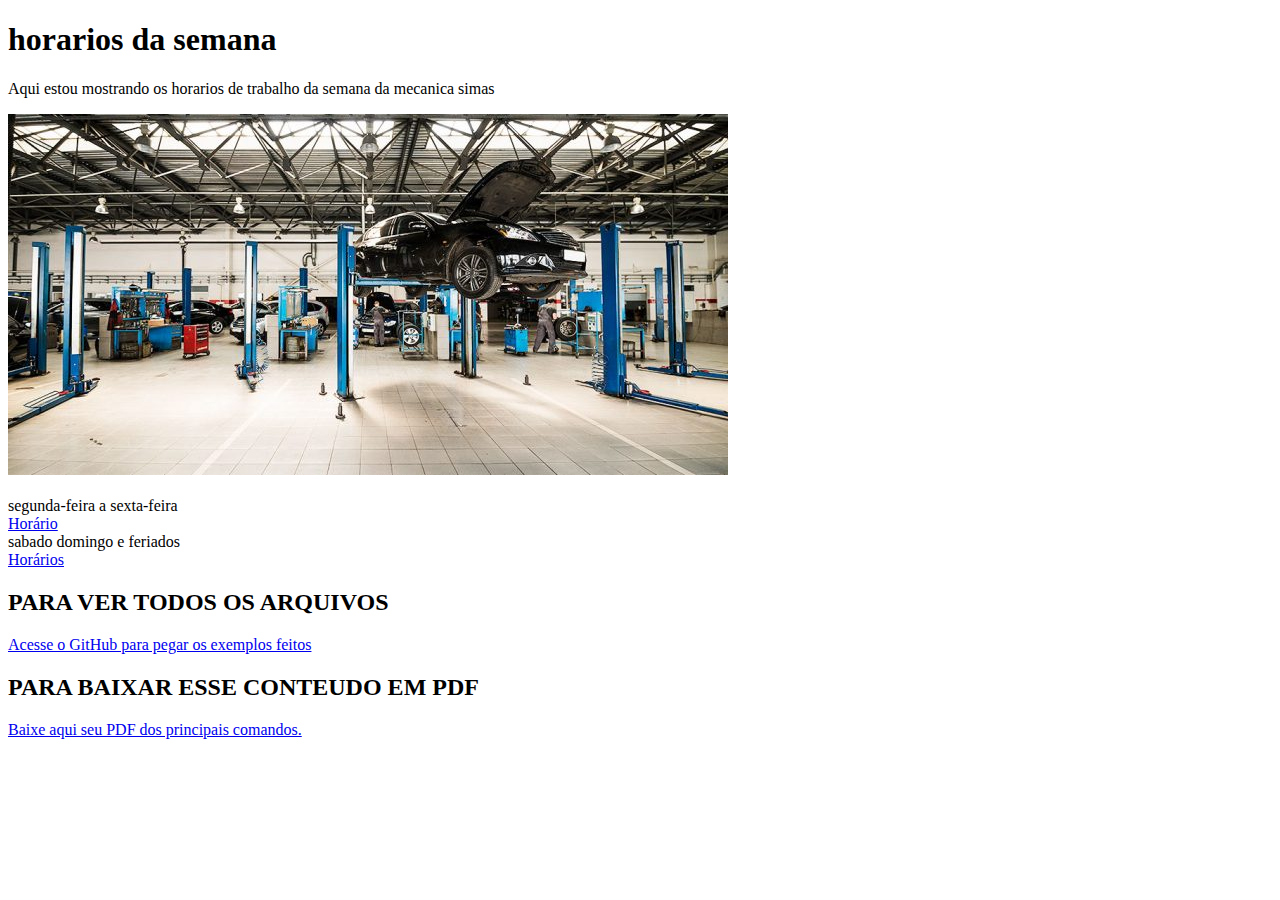
==== index.html @ 81a901ff "Add files via upload" ====
<!DOCTYPE html>
<html lang="en">
<head>
    <meta charset="UTF-8">
    <meta name="viewport" content="width=device-width, initial-scale=1.0">
    <link rel="shortcut icon" href="ICONE.ico" type="Aula-03/ICONE">
    <title></title>
</head>
<body>
    <h1>horarios da semana</h1>
    
    <p> Aqui estou mostrando os horarios de trabalho da semana da mecanica simas </p>
    
    <img src="ideias-inovadoras-para-oficina-720x361.jpg" alt="logo mecanica">
    
    
        <li><dias-da-semna></dias-da-semna></li>
        <li>segunda-feira a sexta-feira</li>
        <a href="segunda.html" target="_blank">Horário</a>
    
        <li>sabado domingo e feriados</li>
        <a href="terca.html" target="_blank">Horários</a>

        
    </ol>
    <h2> PARA VER TODOS OS ARQUIVOS</h2>
    <a href="https://github.com/rogeriodfreis/HTML-CSS" target="_blank">Acesse o GitHub para pegar os exemplos feitos</a>

    <h2> PARA BAIXAR ESSE CONTEUDO EM PDF</h2>
    <a href="https://github.com/rogeriodfreis/HTML-CSS/blob/main/COINI.pdf" target="_blank"  download="COINI.pdf" type="aplication/pdf">
        Baixe aqui seu PDF dos principais comandos.
    </a>
    
</body>
</html>
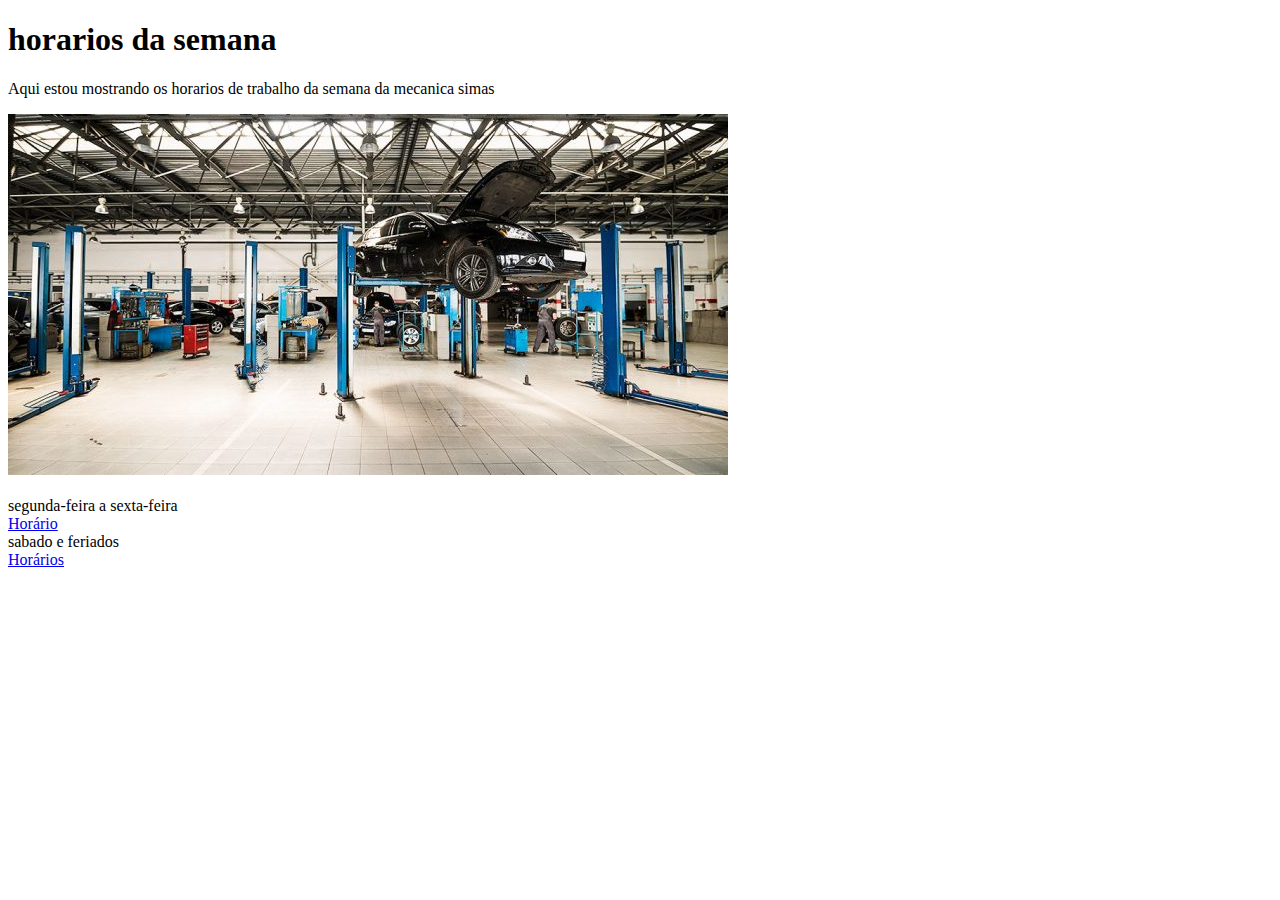
==== commit 25c80ee6: "Add files via upload" ====
--- a/index.html
+++ b/index.html
@@ -18,18 +18,10 @@
         <li>segunda-feira a sexta-feira</li>
         <a href="segunda.html" target="_blank">Horário</a>
     
-        <li>sabado domingo e feriados</li>
-        <a href="terca.html" target="_blank">Horários</a>
+        <li>sabado e feriados</li>
+        <a href="domingo.html" target="_blank">Horários</a>
 
         
     </ol>
-    <h2> PARA VER TODOS OS ARQUIVOS</h2>
-    <a href="https://github.com/rogeriodfreis/HTML-CSS" target="_blank">Acesse o GitHub para pegar os exemplos feitos</a>
-
-    <h2> PARA BAIXAR ESSE CONTEUDO EM PDF</h2>
-    <a href="https://github.com/rogeriodfreis/HTML-CSS/blob/main/COINI.pdf" target="_blank"  download="COINI.pdf" type="aplication/pdf">
-        Baixe aqui seu PDF dos principais comandos.
-    </a>
-    
 </body>
 </html>
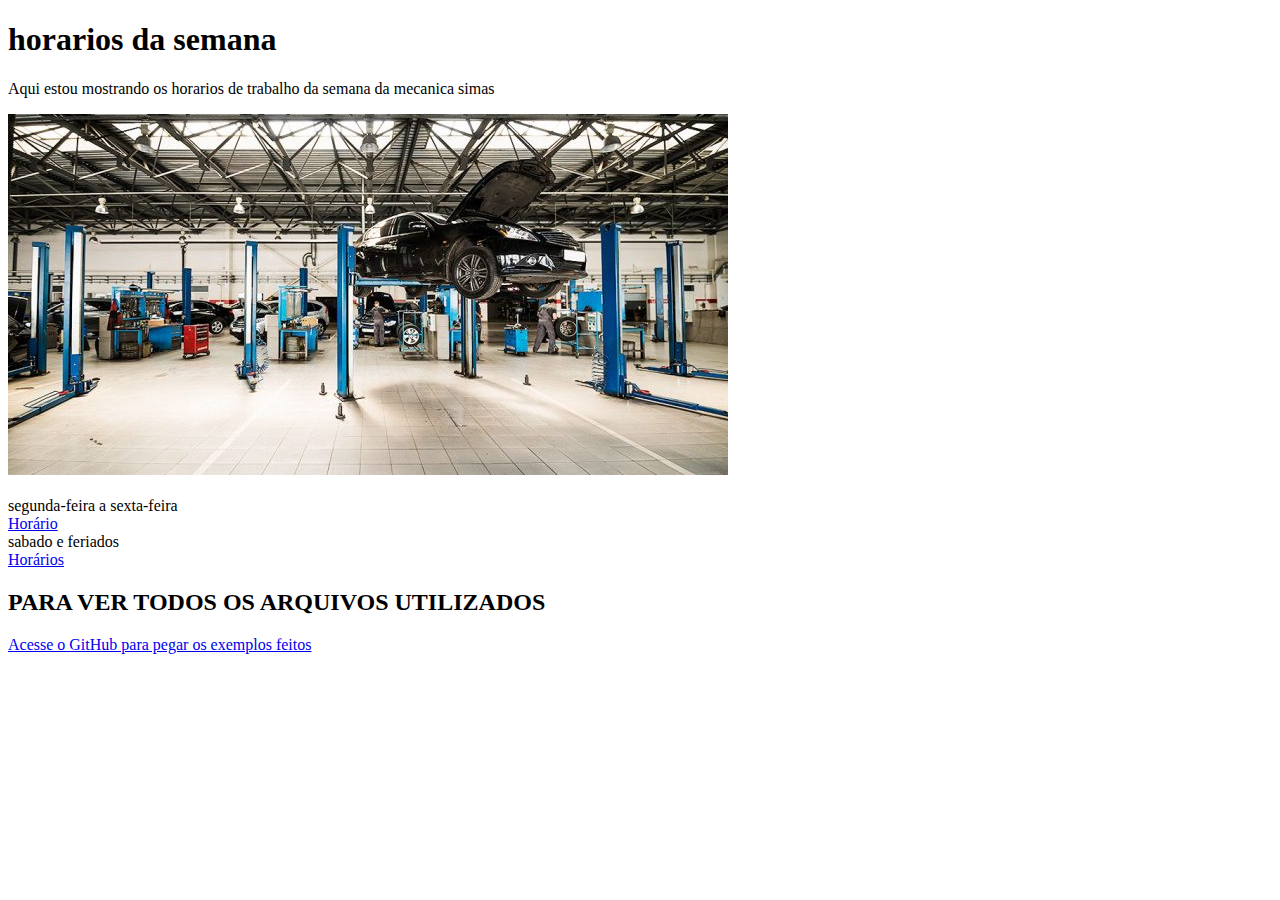
==== commit 7b1fa48b: "Add files via upload" ====
--- a/index.html
+++ b/index.html
@@ -14,7 +14,7 @@
     <img src="ideias-inovadoras-para-oficina-720x361.jpg" alt="logo mecanica">
     
     
-        <li><dias-da-semna></dias-da-semna></li>
+        <li><dias-da-semana></dias-da-semana></li>
         <li>segunda-feira a sexta-feira</li>
         <a href="segunda.html" target="_blank">Horário</a>
     
@@ -23,5 +23,8 @@
 
         
     </ol>
+    <h2> PARA VER TODOS OS ARQUIVOS UTILIZADOS </h2>
+    <a href="https://github.com/rafapiasentin/site2024" target="_blank">Acesse o GitHub para pegar os exemplos feitos</a>    </ol>
+
 </body>
 </html>
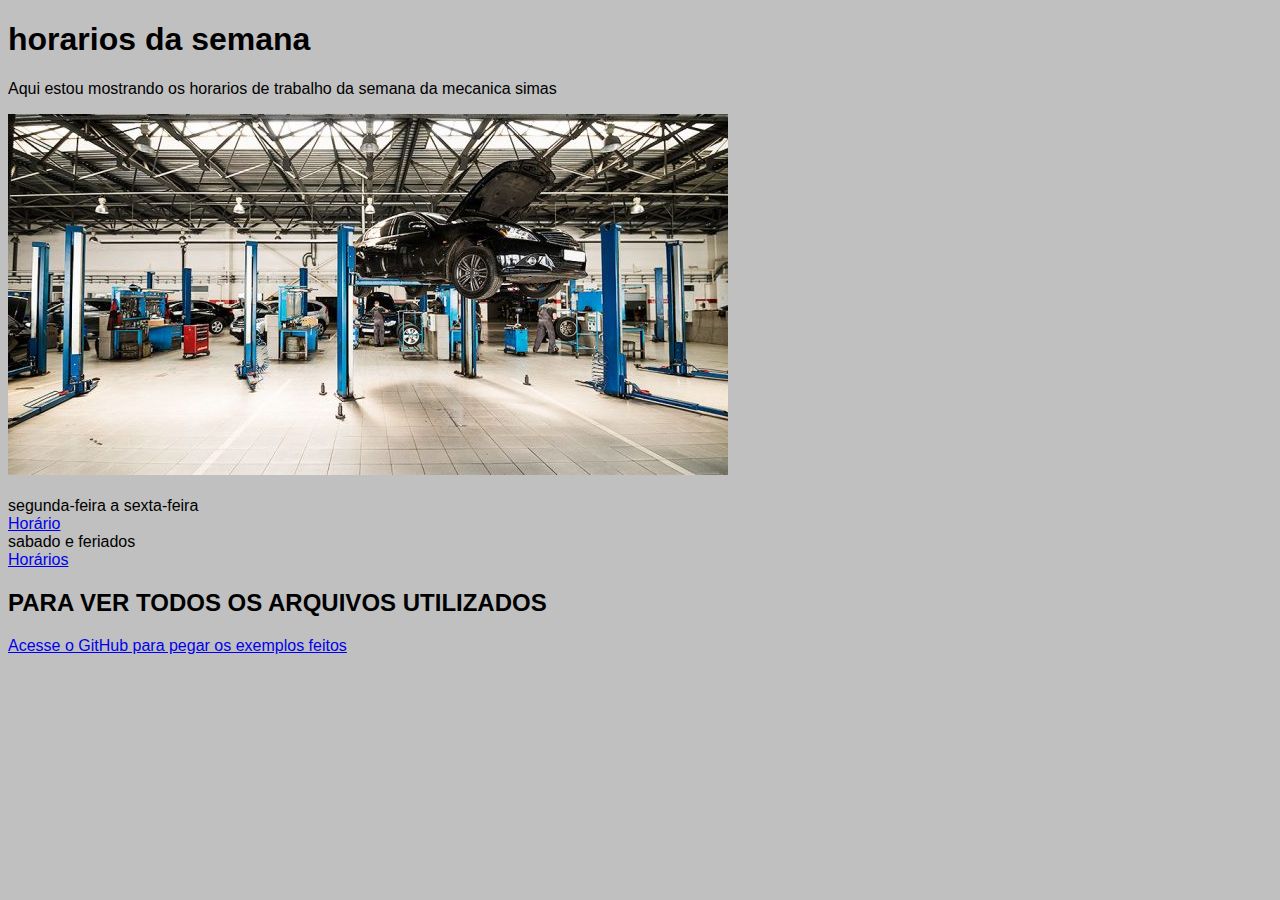
==== commit 23c91533: "Add files via upload" ====
--- a/index.html
+++ b/index.html
@@ -5,6 +5,7 @@
     <meta name="viewport" content="width=device-width, initial-scale=1.0">
     <link rel="shortcut icon" href="ICONE.ico" type="Aula-03/ICONE">
     <title></title>
+    <link rel="stylesheet" href="style.css">
 </head>
 <body>
     <h1>horarios da semana</h1>
@@ -19,7 +20,7 @@
         <a href="segunda.html" target="_blank">Horário</a>
     
         <li>sabado e feriados</li>
-        <a href="domingo.html" target="_blank">Horários</a>
+        <a href="sabado.html" target="_blank">Horários</a>
 
         
     </ol>
--- a/style.css
+++ b/style.css
@@ -0,0 +1,8 @@
+@charset "UTF-8";
+
+body{
+    background-color:silver;
+    color: black;
+    font-size: 12pt;
+    font-family: Arial;
+}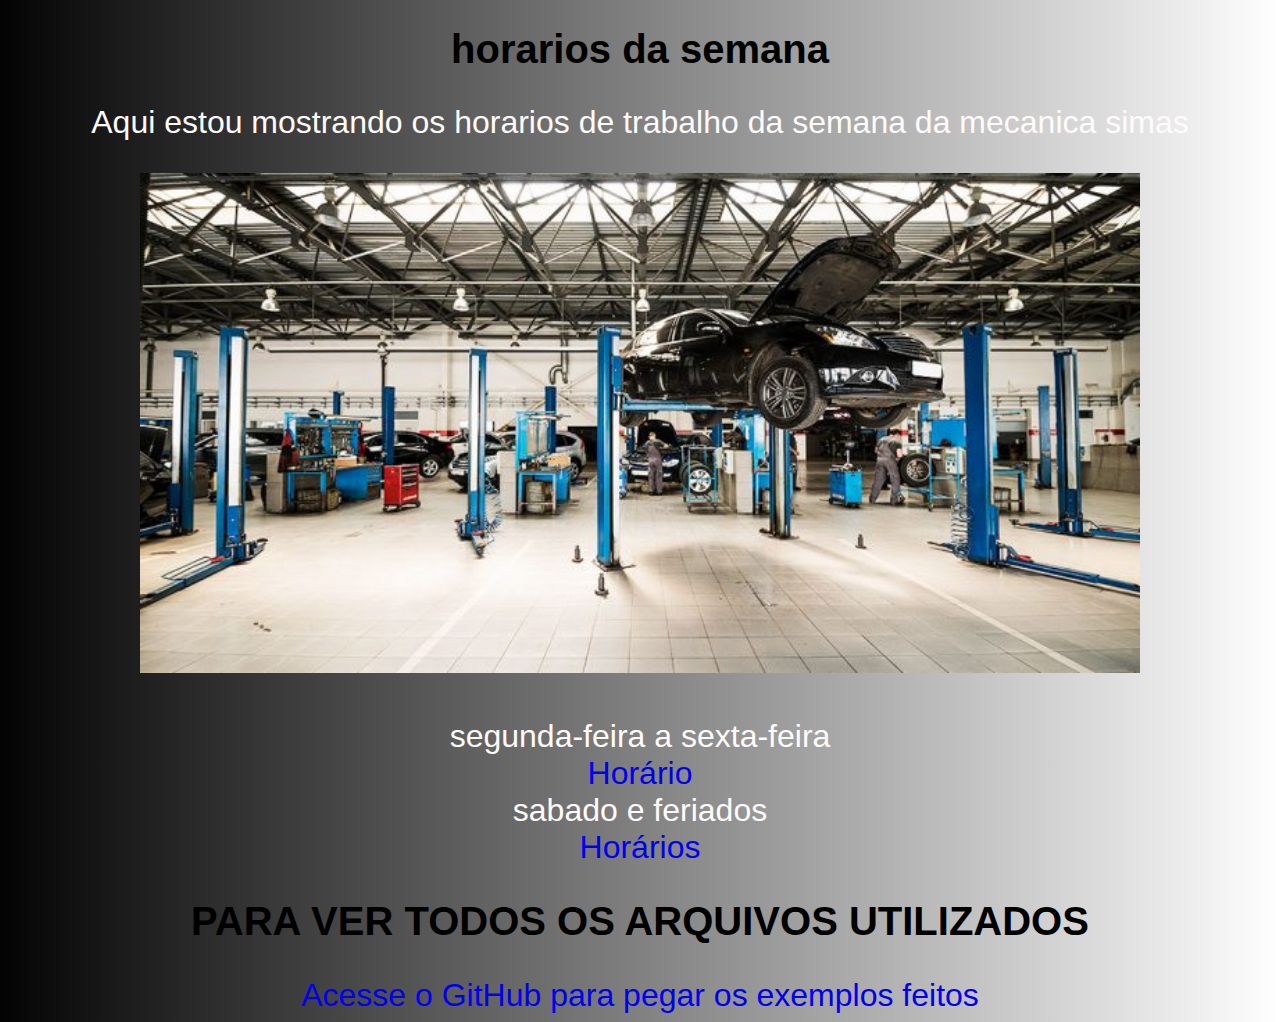
==== commit 7e906275: "Add files via upload" ====
--- a/index.html
+++ b/index.html
@@ -12,7 +12,7 @@
     
     <p> Aqui estou mostrando os horarios de trabalho da semana da mecanica simas </p>
     
-    <img src="ideias-inovadoras-para-oficina-720x361.jpg" alt="logo mecanica">
+    <img src="ideias-inovadoras-para-oficina-720x361.jpg" width="1000" height="500">
     
     
         <li><dias-da-semana></dias-da-semana></li>
--- a/style.css
+++ b/style.css
@@ -1,8 +1,29 @@
 @charset "UTF-8";
 
 body{
-    background-color:silver;
+    background-image: linear-gradient(to right, rgb(3, 3, 3), white);
+    color: rgb(255, 251, 251);
+    font-size: xx-large;
+    font-family: Arial;
+    text-align: center;
+}
+
+h1
+{
+    text-decoration: underline none;
     color: black;
-    font-size: 12pt;
-    font-family: Arial;
+    font-size: 30pt;
+    text-align: center;
+}
+
+h2
+{
+    font-size: 30pt;
+    color: black;
+    text-align: center;
+    text-decoration: underline none;
+}
+
+a{
+    text-decoration: none;
 }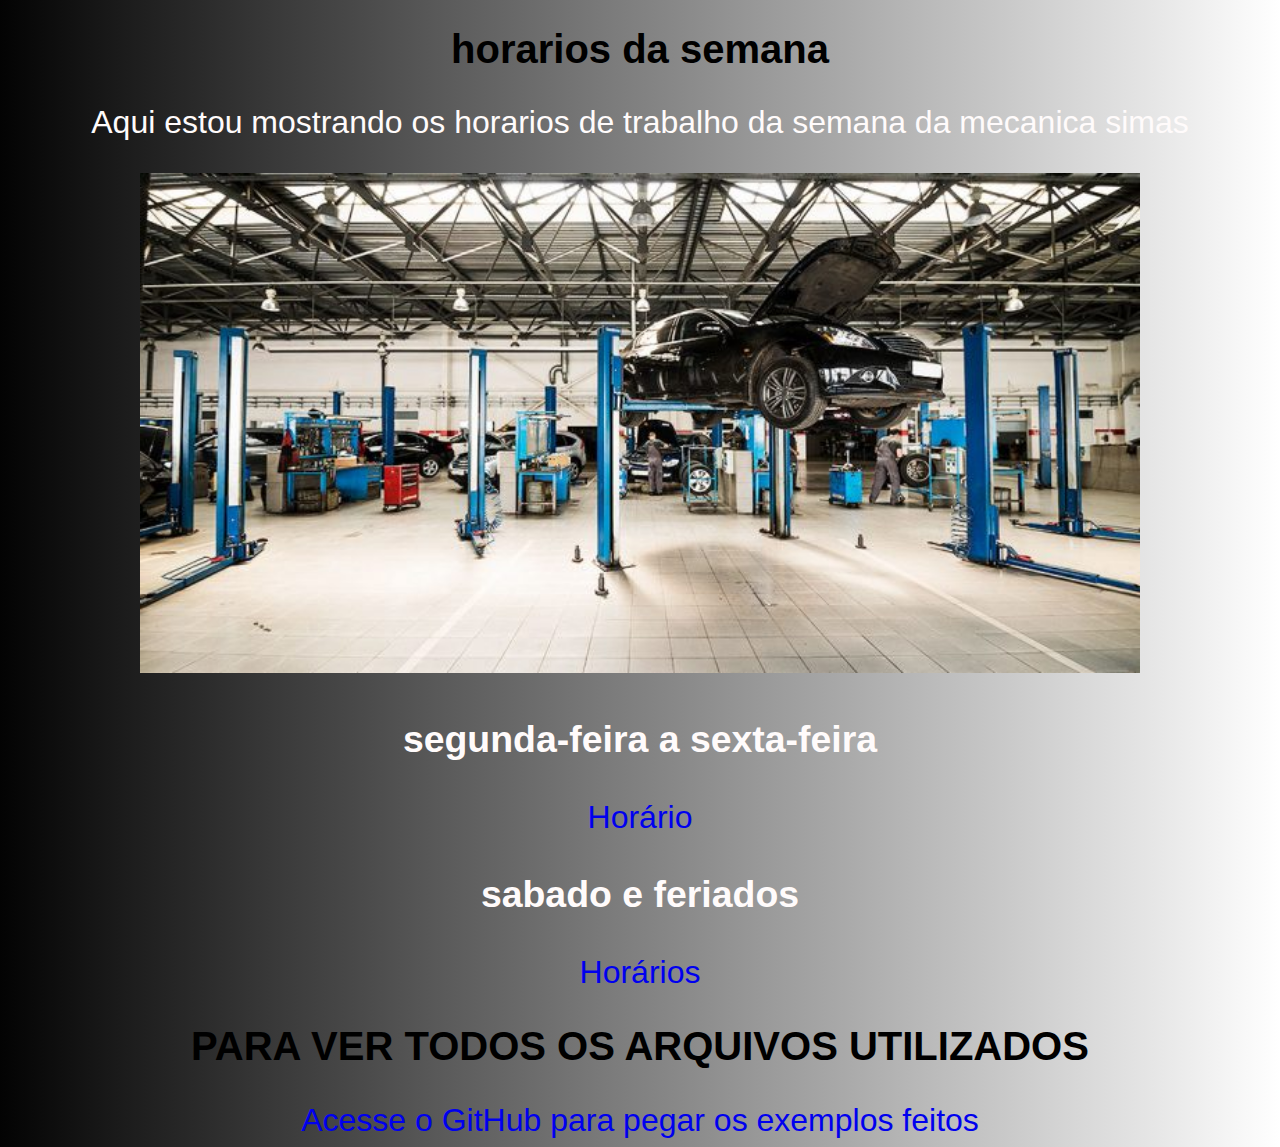
==== commit 591221e5: "Add files via upload" ====
--- a/index.html
+++ b/index.html
@@ -15,11 +15,11 @@
     <img src="ideias-inovadoras-para-oficina-720x361.jpg" width="1000" height="500">
     
     
-        <li><dias-da-semana></dias-da-semana></li>
-        <li>segunda-feira a sexta-feira</li>
+        <h3><dias-da-semana></dias-da-semana></h3>
+        <h3>segunda-feira a sexta-feira</h3>
         <a href="segunda.html" target="_blank">Horário</a>
     
-        <li>sabado e feriados</li>
+        <h3>sabado e feriados</h3>
         <a href="sabado.html" target="_blank">Horários</a>
 
         
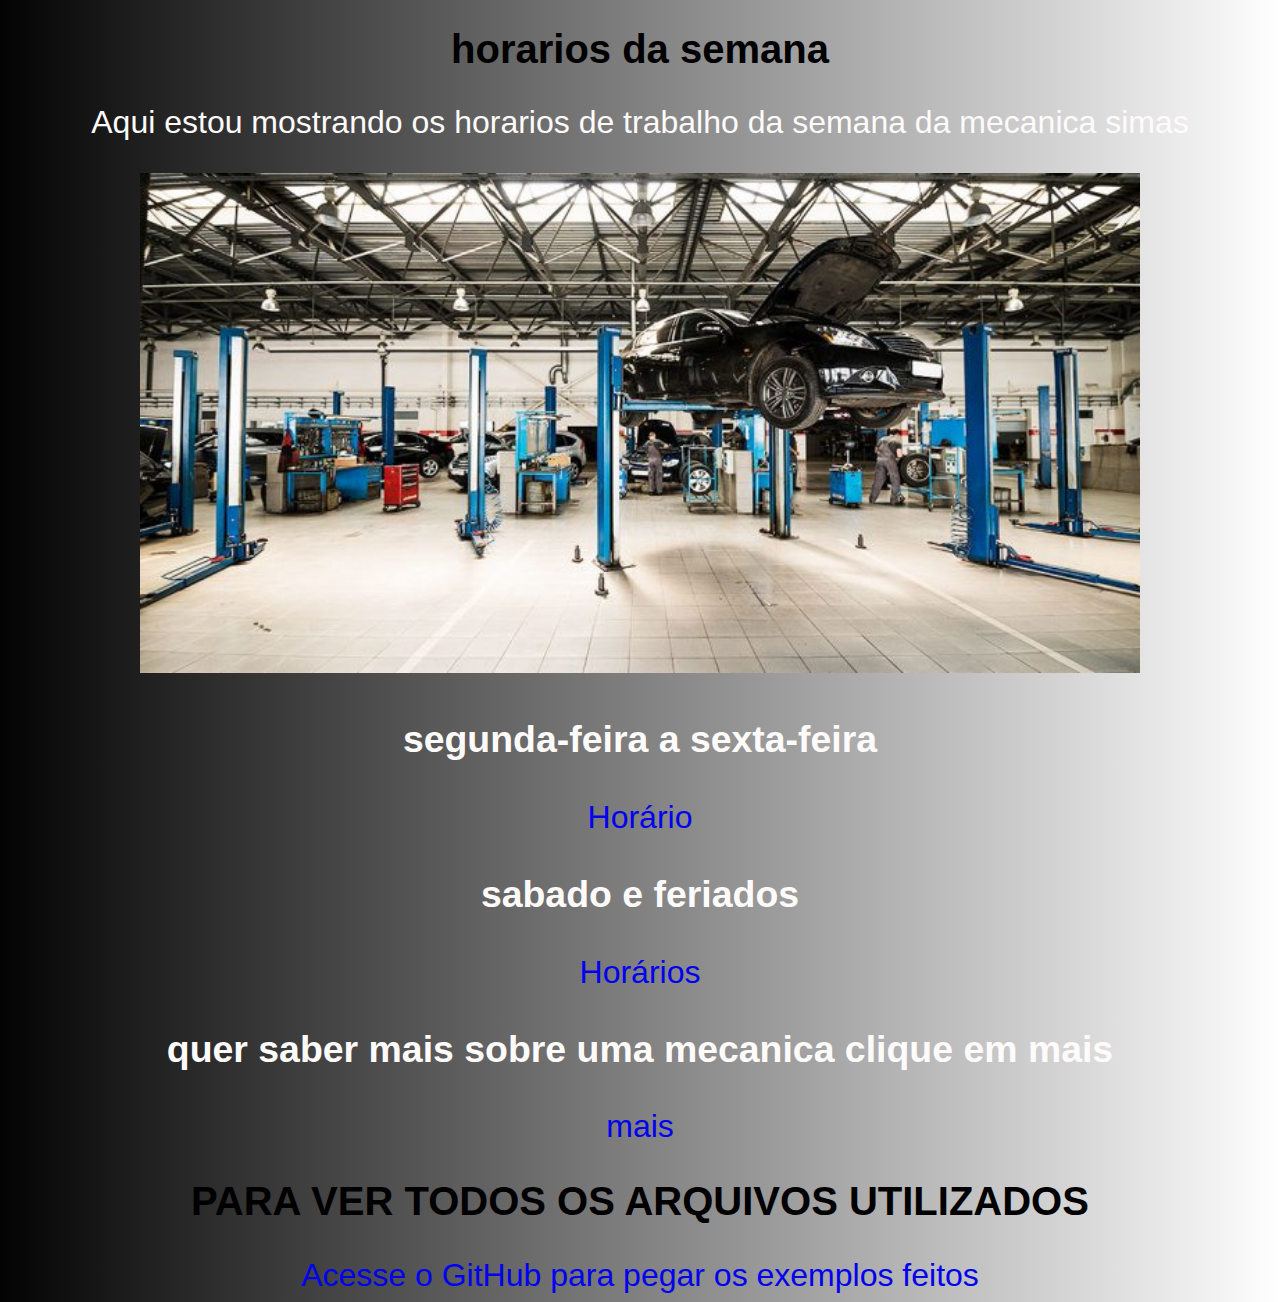
==== commit 062456e0: "Add files via upload" ====
--- a/index.html
+++ b/index.html
@@ -22,6 +22,10 @@
         <h3>sabado e feriados</h3>
         <a href="sabado.html" target="_blank">Horários</a>
 
+        <h3><dias-da-semana></dias-da-semana></h3>
+        <h3>quer saber mais sobre uma mecanica clique em mais</h3>
+        <a href="paragrafos.html" target="_blank">mais</a>
+
         
     </ol>
     <h2> PARA VER TODOS OS ARQUIVOS UTILIZADOS </h2>
--- a/style.css
+++ b/style.css
@@ -26,4 +26,15 @@
 
 a{
     text-decoration: none;
+}
+
+.a{
+    font-size: 16px;
+    font: arial;
+    color: red;
+}
+.b{
+    font-size: 20px;
+    font: verdana;
+    color: blue;
 }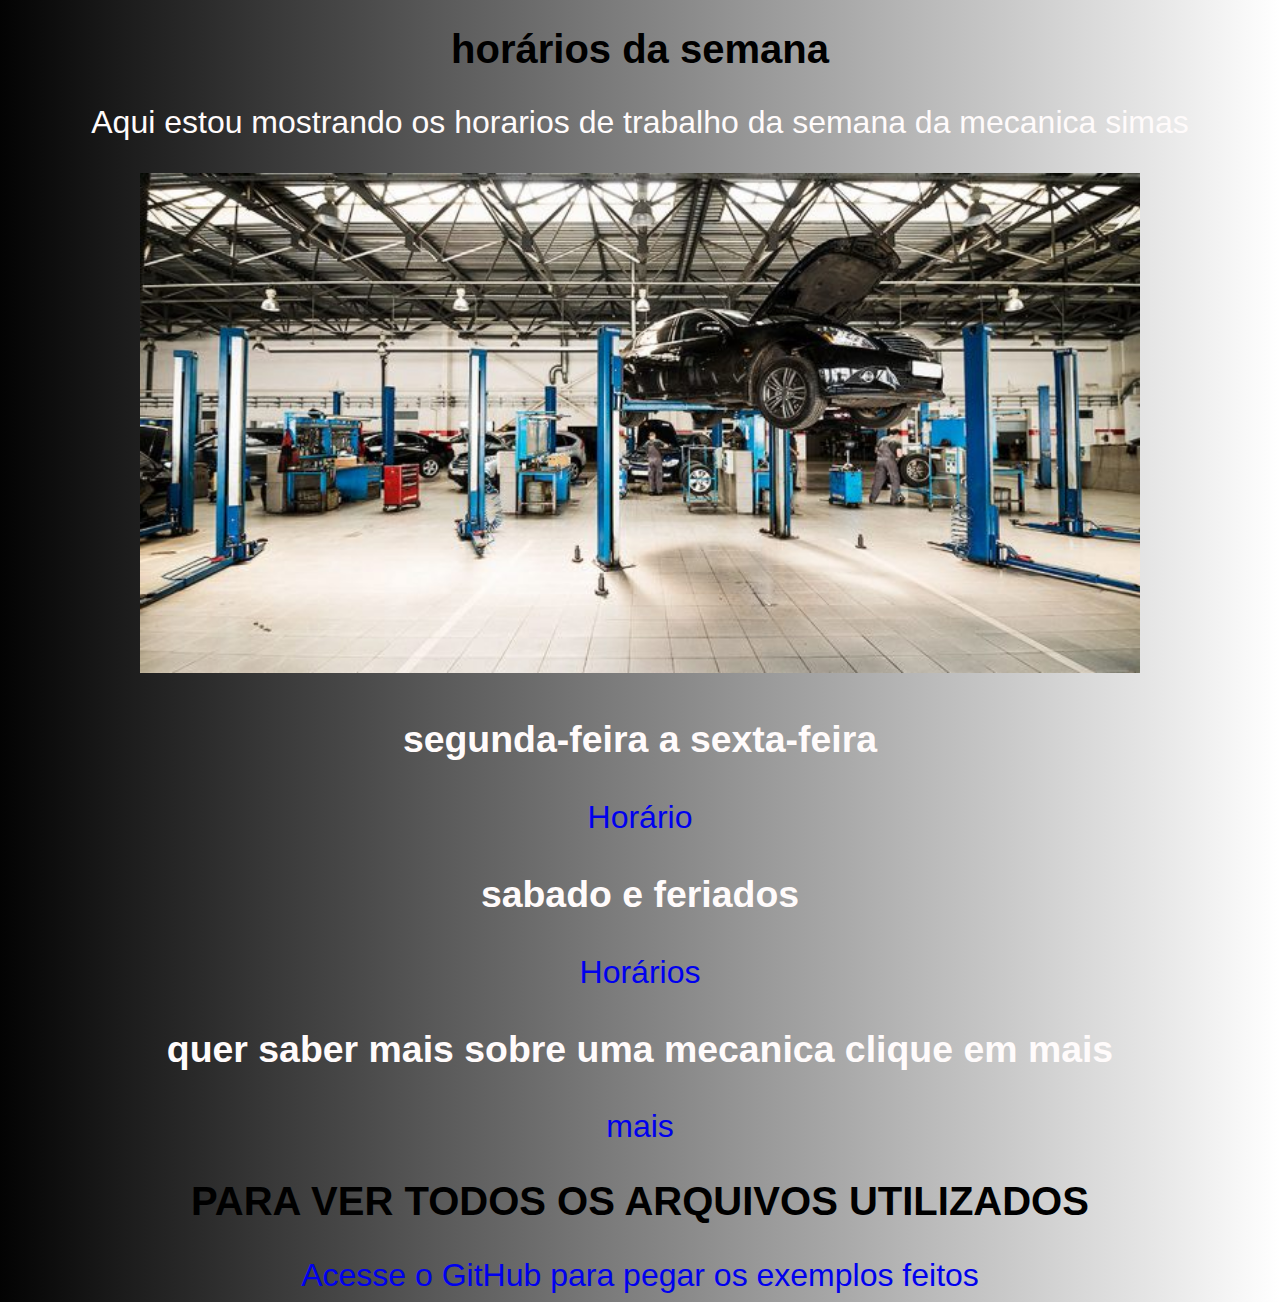
==== commit a4c79e50: "Add files via upload" ====
--- a/index.html
+++ b/index.html
@@ -8,7 +8,7 @@
     <link rel="stylesheet" href="style.css">
 </head>
 <body>
-    <h1>horarios da semana</h1>
+    <h1>horários da semana</h1>
     
     <p> Aqui estou mostrando os horarios de trabalho da semana da mecanica simas </p>
     
